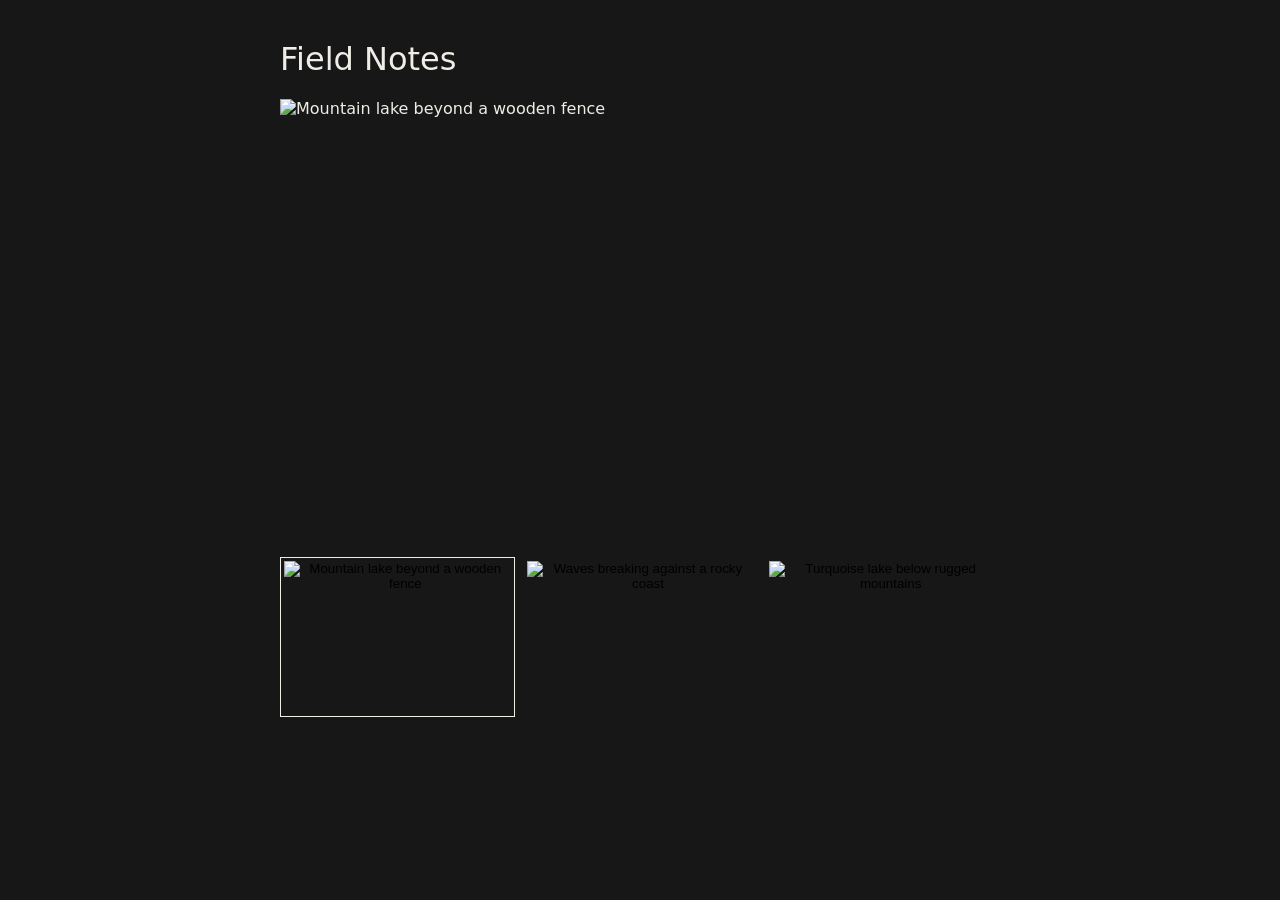
==== fieldnote/index.html @ 1f5ade30 "next" ====
<!doctype html>
<html lang="en">
<head>
  <meta charset="utf-8">
  <meta name="viewport" content="width=device-width, initial-scale=1">
  <title>Field Notes</title>
  <style>
    body {
      margin: 40px 16px;
      background: #171717;
      color: #f0ede7;
      font-family: system-ui, sans-serif;
    }

    main { max-width: 720px; margin: auto; }
    h1 { font-size: 2rem; font-weight: 500; }

    img {
      display: block;
      width: 100%;
      object-fit: cover;
    }

    #featured { aspect-ratio: 16 / 10; }

    .thumbnails {
      display: grid;
      grid-template-columns: repeat(3, 1fr);
      gap: 8px;
      margin-top: 8px;
    }

    button {
      padding: 3px;
      border: 1px solid transparent;
      background: transparent;
      cursor: pointer;
    }

    button[aria-pressed="true"] { border-color: #f0ede7; }
    button img { aspect-ratio: 3 / 2; }
  </style>
</head>
<body>
  <main>
    <h1>Field Notes</h1>

    <img id="featured"
         src="https://images.pexels.com/photos/31914417/pexels-photo-31914417.jpeg?w=1000"
         alt="Mountain lake beyond a wooden fence">

    <div class="thumbnails">
      <button type="button" aria-pressed="true">
        <img src="https://images.pexels.com/photos/31914417/pexels-photo-31914417.jpeg?w=1000"
             alt="Mountain lake beyond a wooden fence">
      </button>
      <button type="button" aria-pressed="false">
        <img src="https://images.pexels.com/photos/37425215/pexels-photo-37425215.jpeg?w=1000"
             alt="Waves breaking against a rocky coast">
      </button>
      <button type="button" aria-pressed="false">
        <img src="https://images.pexels.com/photos/40560844/pexels-photo-40560844.jpeg?w=1000"
             alt="Turquoise lake below rugged mountains">
      </button>
    </div>
  </main>

  <script>
    const featured = document.querySelector("#featured");
    const thumbs = document.querySelectorAll(".thumbnails button");

    thumbs.forEach((button) => {
      button.addEventListener("click", () => {
        const photo = button.querySelector("img");
        featured.src = photo.src;
        featured.alt = photo.alt;

        document.querySelector('[aria-pressed="true"]')
          .setAttribute("aria-pressed", "false");
        button.setAttribute("aria-pressed", "true");
      });
    });
  </script>
</body>
</html>
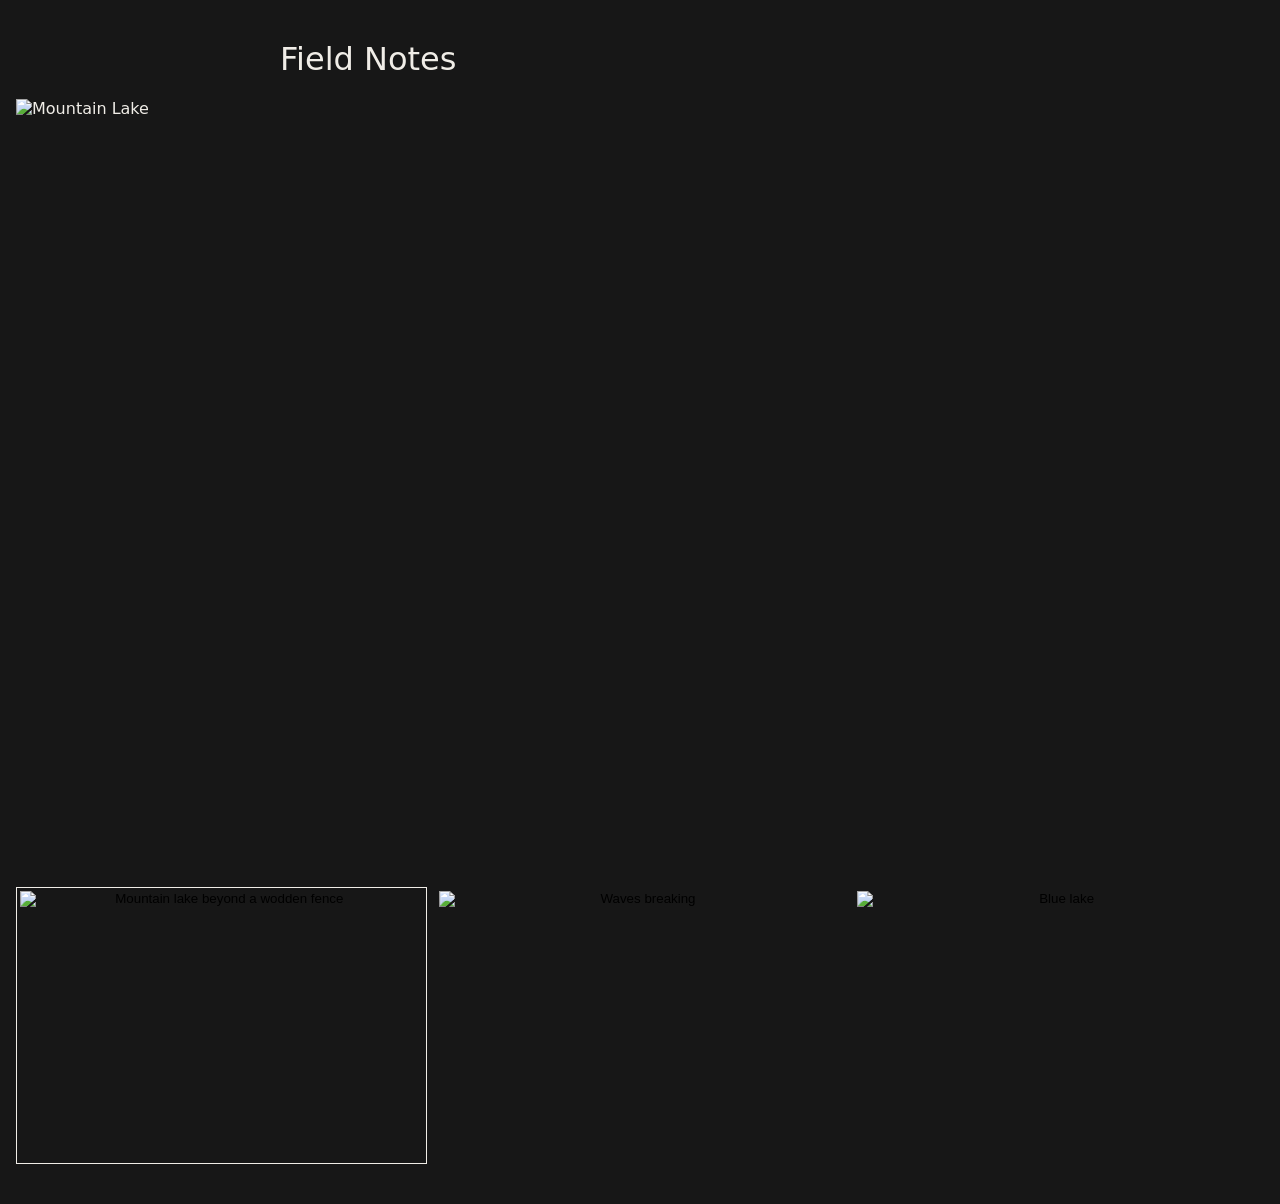
==== commit af978703: "new commit" ====
--- a/fieldnote/index.html
+++ b/fieldnote/index.html
@@ -4,82 +4,36 @@
   <meta charset="utf-8">
   <meta name="viewport" content="width=device-width, initial-scale=1">
   <title>Field Notes</title>
-  <style>
-    body {
-      margin: 40px 16px;
-      background: #171717;
-      color: #f0ede7;
-      font-family: system-ui, sans-serif;
-    }
-
-    main { max-width: 720px; margin: auto; }
-    h1 { font-size: 2rem; font-weight: 500; }
-
-    img {
-      display: block;
-      width: 100%;
-      object-fit: cover;
-    }
-
-    #featured { aspect-ratio: 16 / 10; }
-
-    .thumbnails {
-      display: grid;
-      grid-template-columns: repeat(3, 1fr);
-      gap: 8px;
-      margin-top: 8px;
-    }
-
-    button {
-      padding: 3px;
-      border: 1px solid transparent;
-      background: transparent;
-      cursor: pointer;
-    }
-
-    button[aria-pressed="true"] { border-color: #f0ede7; }
-    button img { aspect-ratio: 3 / 2; }
-  </style>
+    <Link rel="stylesheet" href="style.css" />
 </head>
 <body>
   <main>
     <h1>Field Notes</h1>
+ </main>
+ <img id="featured" 
+          src="https://images.pexels.com/photos/31914417/pexels-photo-31914417.jpeg?w=1000"
+alt="Mountain Lake"
+ >
+ <div class="thumbnails">
+    <button type="button" aria-pressed="true">
+        <img
+        src="https://images.pexels.com/photos/31914417/pexels-photo-31914417.jpeg?w=1000"
+        alt="Mountain lake beyond a wodden fence"
+        />
+    </button>
+    <button type="button" aria-pressed="false">
+        <img src="https://images.pexels.com/photos/37425215/pexels-photo-37425215.jpeg?w=1000"
+        alt="Waves breaking"/>
+    </button>
+    <button type="button" aria-pressed="false">
+        <img 
 
-    <img id="featured"
-         src="https://images.pexels.com/photos/31914417/pexels-photo-31914417.jpeg?w=1000"
-         alt="Mountain lake beyond a wooden fence">
-
-    <div class="thumbnails">
-      <button type="button" aria-pressed="true">
-        <img src="https://images.pexels.com/photos/31914417/pexels-photo-31914417.jpeg?w=1000"
-             alt="Mountain lake beyond a wooden fence">
-      </button>
-      <button type="button" aria-pressed="false">
-        <img src="https://images.pexels.com/photos/37425215/pexels-photo-37425215.jpeg?w=1000"
-             alt="Waves breaking against a rocky coast">
-      </button>
-      <button type="button" aria-pressed="false">
-        <img src="https://images.pexels.com/photos/40560844/pexels-photo-40560844.jpeg?w=1000"
-             alt="Turquoise lake below rugged mountains">
-      </button>
-    </div>
-  </main>
-
-  <script>
-    const featured = document.querySelector("#featured");
-    const thumbs = document.querySelectorAll(".thumbnails button");
-
-    thumbs.forEach((button) => {
-      button.addEventListener("click", () => {
-        const photo = button.querySelector("img");
-        featured.src = photo.src;
-        featured.alt = photo.alt;
-
-        document.querySelector('[aria-pressed="true"]')
-          .setAttribute("aria-pressed", "false");
-        button.setAttribute("aria-pressed", "true");
-      });
-    });
+        src="https://images.pexels.com/photos/40560844/pexels-photo-40560844.jpeg?w=1000"
+        alt="Blue lake" />
+    </button>
+ </div>
+  <script src="main.js">
+ 
   </script>
 </body>
 </html>
--- a/fieldnote/style.css
+++ b/fieldnote/style.css
@@ -0,0 +1,41 @@
+body {
+    margin: 40px 16px;
+    background: #171717;
+    color: #f0ede7;
+    font-family: system-ui, sans-serif;
+}
+main{
+    max-width: 720px;
+    margin: auto;
+}
+h1{
+    font-size: 2rem;
+    font-weight: 500;
+}
+img {
+    display: block;
+    width: 100%;
+    object-fit: cover;
+}
+#featured {
+    aspect-ratio: 16 / 10;
+}
+.thumbnails{
+    display: grid;
+    grid-template-columns: repeat(3, 1fr);
+    gap: 8px;
+    margin-top: 8px;
+}
+button {
+    padding: 3px;
+    border: 1px solid transparent;
+    background:  transparent;
+    cursor: pointer;
+}
+button[aria-pressed="true"]{
+    border-color: #f0ede7;
+
+}
+button img {
+    aspect-ratio:  3 / 2;
+}
